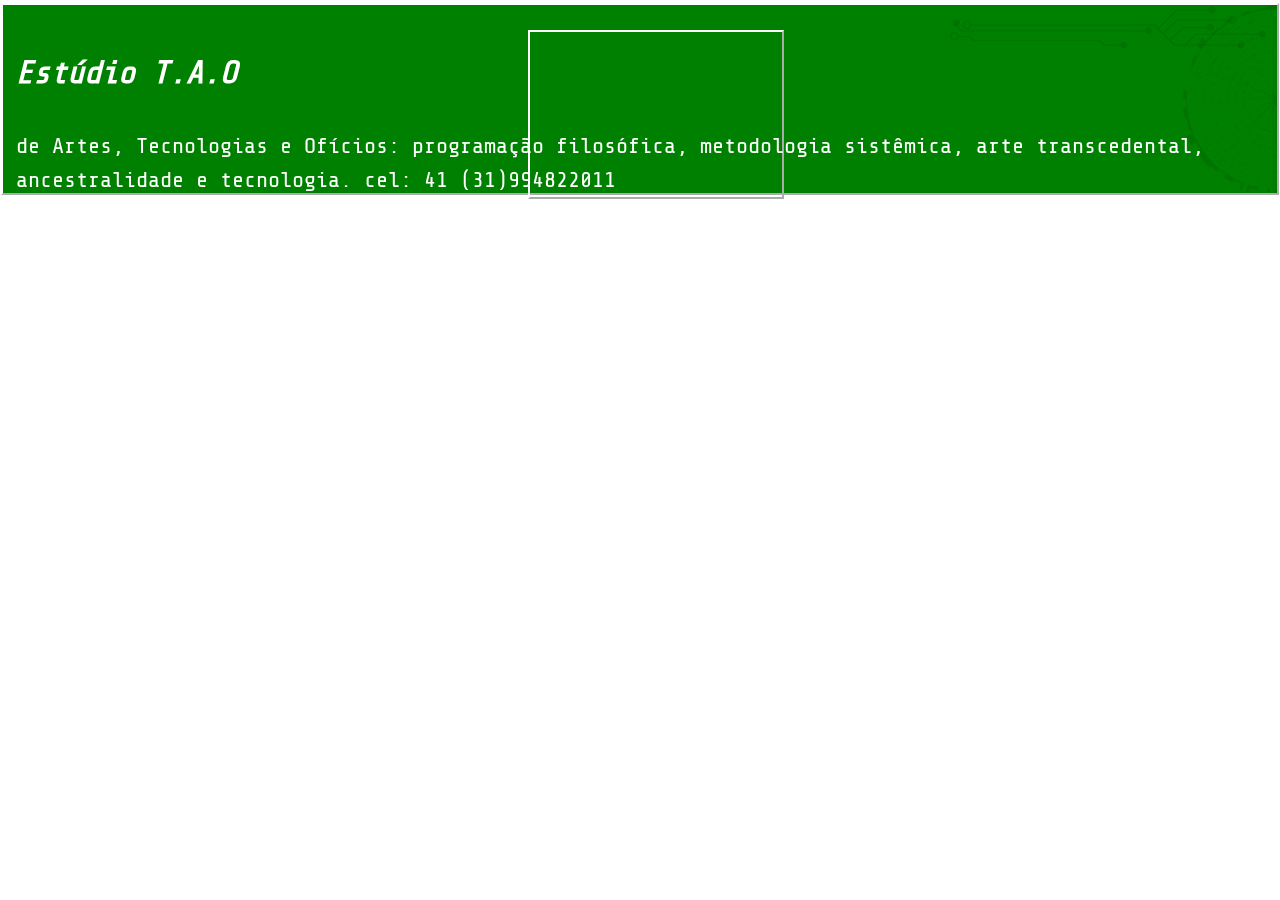
==== iframe_logo.html @ 284322fb "Add files via upload" ====
<!DOCTYPE html><!-- Declaramos que iremos usar o HTML 5 -->
<html lang="pt-br">	<!-- Inicia ciclo de Programação HTML com idioma da página em PT-BR-->
	<head>			<!-- Inicia a parte das configurações -->
		
		<link rel="stylesheet" href="https://www.w3schools.com/w3css/4/w3.css"><!-- link para referencias de configuração CSS de páginas online-->
		<link rel="stylesheet" type="text/css" href="stylesheet_tao.css" media="screen" />
		<link href="https://fonts.googleapis.com/css?family=Mansalva&display=swap" rel="stylesheet">
		<link href="https://fonts.googleapis.com/css?family=Amatic+SC&display=swap" rel="stylesheet">
		<link href="https://fonts.googleapis.com/css?family=Share+Tech+Mono&display=swap" rel="stylesheet">
		<meta charset="utf-8"><!--Este elemento define o tipo da codificação dos caracteres SEMPRE BOM COLOCAR-->
		<meta name="viewport" content="width=device-width, initial-scale=1.0"><!-- Enxerga o tamanho da tela do dispositivo-->
		
        <title> 
            Estúdio TAO
        </title> 
<style>
</style>
		
</head>
	<body>

<div class="logo">	
	<p class="glow" style="font-size:calc(150% + 1vw)"><I><b>Estúdio T.A.O</b></I>
	<p class="glow" style="font-size:calc(75% + 1vw)">de Artes, Tecnologias e Ofícios: programação filosófica, metodologia sistêmica, arte transcedental, ancestralidade e tecnologia. cel: 41 (31)994822011</p>
		
		<!-- Background Vídeo -->
	<div class="video-container">	
		<video autoplay muted loop id="myVideo">
			<source src="Videos/Tao_4dimensao_MPEG4_small.mp4" type="video/mp4">
			<source src="Videos/Tao_4dimensao_WEBM_small.webm" type="video/webm">
			Your browser does not support HTML5 video.
		</video>
		<!-- <button id="myBtn" onclick="backVideo()">Pause</button>-->
	</div>	
	<!--finaliza Vídeo-->
	</div>
	
			
	</body>
	
	</html>
---- stylesheet_tao.css ----
* {
  box-sizing: border-box;
}
body {
		
            color:#fff;            
            font-family: 'Mansalva', cursive;
            transition:all 4s ease;
		
	
  
  /* Background image is centered vertically and horizontally at all times */
  background-position: center center;
  
  /* Background image doesn't tile */
  background-repeat: no-repeat;
  
  /* Background image is fixed in the viewport so that it doesn't move when 
     the content's height is greater than the image's height */
  background-attachment: fixed;
  
  /* This is what makes the background image rescale based
     on the container's size */
  background-size: cover;
  
  /* Set a background color that will be displayed
     while the background image is loading */
  background-color: white;
}
video {
  
  max-width:20vw;
  max-height: 20vw;
	display: block;
	
	margin: 0 auto;
	 padding:0.6vw 0.6vw 0.6vw 0.6vw;
			 border-width: 0.2vw; /* aqui, cada lado possui uma borda de largura diferente */
			border-style: outset; /* estilos de borda */
			border-color: white; /* uma cor de borda para cada lado */
			border-radius: calc(0.1vw+1%); 
	
}
.video-container {
	 z-index: -1; /*apenas um -1 é necessário quando se trabalha com relative + absolute, sendo pai e filho*/
	position: absolute;
   padding: 1vw;
  left: 40vw;
  top: 1vw;
  margin: 0 auto;
  color: white;
  border-radius: 2vw;  
  font-size:calc(100% + 1vw)/*prevent being too small*/;
}
.efeitoleitura
        {
			color: gray;
            opacity:1;
			text-align:justify;
			padding:1vw 1vw 1vw 1vw;
        }
		.efeitoleitura:hover
        {
            color: green; 
			text-decoration: none;
			webkit-transition-duration: 0.8s;
			transition-duration: 0.8s;
			 margin: 1vw auto;
			 background-image: linear-gradient(+45deg, rgba(55,255,250,0.3), rgba(190,120,50,0.3), rgba(25,15,15,0.3));
			 padding:1vw;
			 border-width:0.2vw; /* aqui, cada lado possui uma borda de largura diferente */
			border-style: outset; /* estilos de borda */
			border-color: gold; /* uma cor de borda para cada lado */
			border-radius: 0.2vw; 				
					
  animation:colorchgContainer 6s infinite;
  animation-timing-function: ease-in-out;
  animation-duration: 32s;
        }
		
.mobile-container {
	font-family: 'Share Tech Mono', serif;
   z-index:1;

  position: relative;
  top: 13vw;
 
  max-width: 98%;
  max-height:98%;
  margin: 1vw auto;
  margin: 2vw auto;
  background-image: linear-gradient(+56deg, rgba(155,255,250,0.3), rgba(190,120,150,0.3), rgba(255,150,150,0.3));

	border-width: 0.2vw; /* aqui, cada lado possui uma borda de largura diferente */
	border-width: 0.4vw; /* aqui, cada lado possui uma borda de largura diferente */
    border-style: outset; /* estilos de borda */
    border-color: white; /* uma cor de borda para cada lado */
	border-radius: 0.6vw; 	
  color: green;
   
  font-size:calc(0.7em + 1vw)/*prevent being too small*/;
 		
  animation:colorchgContainer 2s infinite;
  animation-timing-function: ease-in-out;
  animation-duration: 32s;
}
iframe {
  position: absolute;
  top: 0;
  left: 0;
  border: 0;
  width: 100%;
  height: 100%;
}
.logo {

  color:green;

	font-family: 'Share Tech Mono', serif;
	width:99.8%;
	height:15vw;
	color:green;	
	font-family: 'Share Tech Mono', serif;	
	width:99.8%;	
	
	border-width: 0.2vw;; /* aqui, cada lado possui uma borda de largura diferente */
    border-style: outset; /* estilos de borda */
    border-color: white; /* uma cor de borda para cada lado */
	border-radius:0.1vw;		

/* Location of the image */

  background-image: url(Imagens/TAU.png);
 
  /* Background image is centered vertically and horizontally at all times */
  background-position: top right;

  /* Background image doesn't tile */
  background-repeat: no-repeat;

  background-position: top right;  
  /* Background image doesn't tile */  
  background-repeat: no-repeat;  
  /* Background image is fixed in the viewport so that it doesn't move when 
     the content's height is greater than the image's height */
  background-attachment: relative;

  background-attachment: relative;  
  /* This is what makes the background image rescale based
     on the container's size */
  background-size: contain, cover;

  background-size: contain, cover;  
  /* Set a background color that will be displayed
     while the background image is loading */
  background-color: green;
  z-index:4;
  position: fixed;
  padding: 1vw;
  left: 0.1vw;
  top: 0.1vw;
  display: block;
margin: 0.1vw auto;
font-size:calc(0em + 1vw);
}
@keyframes colorchg {
		20%
		  {
			  color: white;
			  background-image: linear-gradient(-45deg,white,black,green);
			   border-color: black; /* uma cor de borda para cada lado */
		  }
		60% {
			color:gold;		
			background-image: linear-gradient(-10deg,black,green,white);
			 border-color: green; /* uma cor de borda para cada lado */
			}
		80% {
			color:white;		
			background-image: linear-gradient(+45deg,green),white,black);
			 border-color: white; /* uma cor de borda para cada lado */
			}
}
@keyframes colorchgContainer {
		20%
		  {
			  color: black;
			  background-image: linear-gradient(-45deg,rgba(255,155,255,0.8),rgba(155,255,255,0.8),rgba(255,255,155,0.8));
			   border-color: black; /* uma cor de borda para cada lado */
		  }
		60% {
			color:green;		
			background-image: linear-gradient(-10deg,rgba(155,255,255,0.8),rgba(255,155,255,0.8),rgba(255,255,155,0.8));
			 border-color: green; /* uma cor de borda para cada lado */
			}
		80% {
			color:maroon;		
			background-image: linear-gradient(+45deg,green),rgba(255,255,155,0.8),rgba(255,155,255,0.8),rgba(155,255,255,0.8));
			 border-color: white; /* uma cor de borda para cada lado */
			}
}
/*fundo do top nav */
.topnav {
  overflow: hidden;
  
  font-family: 'Share Tech Mono', serif;
  z-index:5;
  background-color:rgb(255,255,255);
  position: fixed;
  padding:0.1vw 0.1vw 0.1vw 0.1vw;
  right: 1vw;
  top: 1vw;
  font-size:calc(35% + 1vw);/*prevent being too small*/
 
}
/* */
.topnav #myLinks {
  display: none;
  float: right;
}
.topnav a {
  color: white; 
  padding:1vw 10vw;
  text-decoration: none;
  display: block;
   overflow: hidden;
   background: black;
   background-image: linear-gradient(-45deg,white,green,black);
 
 
transition-duration: 1s;
	-webkit-animation: glow 1s ease-in-out infinite alternate;
  -moz-animation: glow 1s ease-in-out infinite alternate;
  animation: glow 1s ease-in-out infinite alternate;
  
  		
  animation:colorchg 2s infinite;
  animation-timing-function: ease-in-out;
  animation-duration: 12s;
}

.topnav a.icon {
  background-color: white;
  padding: 1vw 1vw 1vw 1vw;
 
  display: block;   
  float:right;
  position: absolute;
  right: 1vw;
  top: 0;
 z-index:9;
  }
.topnav a:hover {
  background-color: green;
 color:gold;
 border-radius: 1vw;
 font-weight: bold;
 
 animation:colorchg 2s infinite;
  animation-timing-function: ease-in-out;
  animation-duration: 32s;
  -webkit-animation: glow 3s ease-in-out infinite alternate;
  -moz-animation: glow 3s ease-in-out infinite alternate;
  animation: glow 3s ease-in-out infinite alternate;
}
.active {
  
  color: rgba 255 255 255 124;
   
}
.triangle-down {
	width: 0px;
	height: 0px;
	border-left: 1vw solid transparent;
	border-right: 1vw solid transparent;
	border-top: 2vw solid #555;
}
/* Dropdown Button */
.dropbtn {
  display: none;
  overflow: hidden;
  font-size: calc(100% + 0.8vw);
  background-color:white;
  
  }
/* Change color of dropdown links on hover */
.dropbtn a:hover{
  border-radius: 0.1vw;
  font-weight: bold;
  -webkit-animation: glow 3s ease-in-out infinite alternate;
  -moz-animation: glow 3s ease-in-out infinite alternate;
  animation: glow 3s ease-in-out infinite alternate;
}
/* The container <div> - needed to position the dropdown content */
.dropdown {
  position: relative;
  display: inline;
  
}
/* Dropdown Content (Hidden by Default) */
.dropdown-content {
  display: none;/*esconde o conteudo até que se clicke nele*/
  overflow: hidden;  
  position: relative;  
  background-color: white;
   box-shadow: 0px 8px 16px 0px black;
  z-index: 1;
}
/* Links inside the dropdown */
.dropdown-content a {
  color: black;
   background-color: green;
  padding: 1vw 1vw;
  text-decoration: none;
  display: block;  
}
.dropdown:hover .dropdown-content {
  display: inline;
   border-radius: 0.2vw;
   font-weight:bold; 
   
 animation:colorchg 2s infinite;
  animation-timing-function: ease-in-out;
  animation-duration: 12s;   
  -webkit-animation: glow 3s ease-in-out infinite alternate;
  -moz-animation: glow 3s ease-in-out infinite alternate;
  animation: glow 3s ease-in-out infinite alternate;
}
img{
	border-width: 0.1vw; /* aqui, cada lado possui uma borda de largura diferente */
    border-style: outset; /* estilos de borda */
    border-color: gold; /* uma cor de borda para cada lado */
	border-radius:0.1vw;		

  max-width:80vw;
  max-height:80vw;
  display: block;
	margin-left: auto;
	margin-right: auto;
  
}
#myVideo {
  right:0;
  top: 0;
  }
#myVideoSR {
  
  }
#myBtn {
	font-family: 'Share Tech Mono', serif;
  font-size:1em;
  
  border: solid;
  border-color:white;
  background: #000;
  color: #fff;
  cursor: pointer;
  }
#myBtn:hover {
  background: green;
  color: black;
}
canvas{
	
    width:50%;
   height:50%;
   max-width:90%;
   max-height:90%;
    border:solid black 1vw;
	display: block;
	margin: 2vw auto;
	image-rendering: -webkit-optimize-contrast !important;
	
}
.glow {
  
  color: white;
  
  -webkit-animation: glow 3s ease-in-out infinite alternate;
  -moz-animation: glow 3s ease-in-out infinite alternate;
  animation: glow 3s ease-in-out infinite alternate;
}
@-webkit-keyframes glow {
  from {
    text-shadow: 0 0 1vw red, 0 0 2vw orange, 0 0 3vw yellow, 0 0 2vw green, 0 0 3vw purple, 0 0 1vw blue, 0 0 2vw teal;
  }
  to {
    text-shadow: 0 0 1vw teal, 0 0 1vw blue, 0 0 2vw purple, 0 0 2vw green, 0 0 1vw yellow, 0 0 2vw orange, 0 0 3vw red;
  }
}
.slideshowContainer{
	position: relative;
  text-align: center;
  color: white;
 
	}
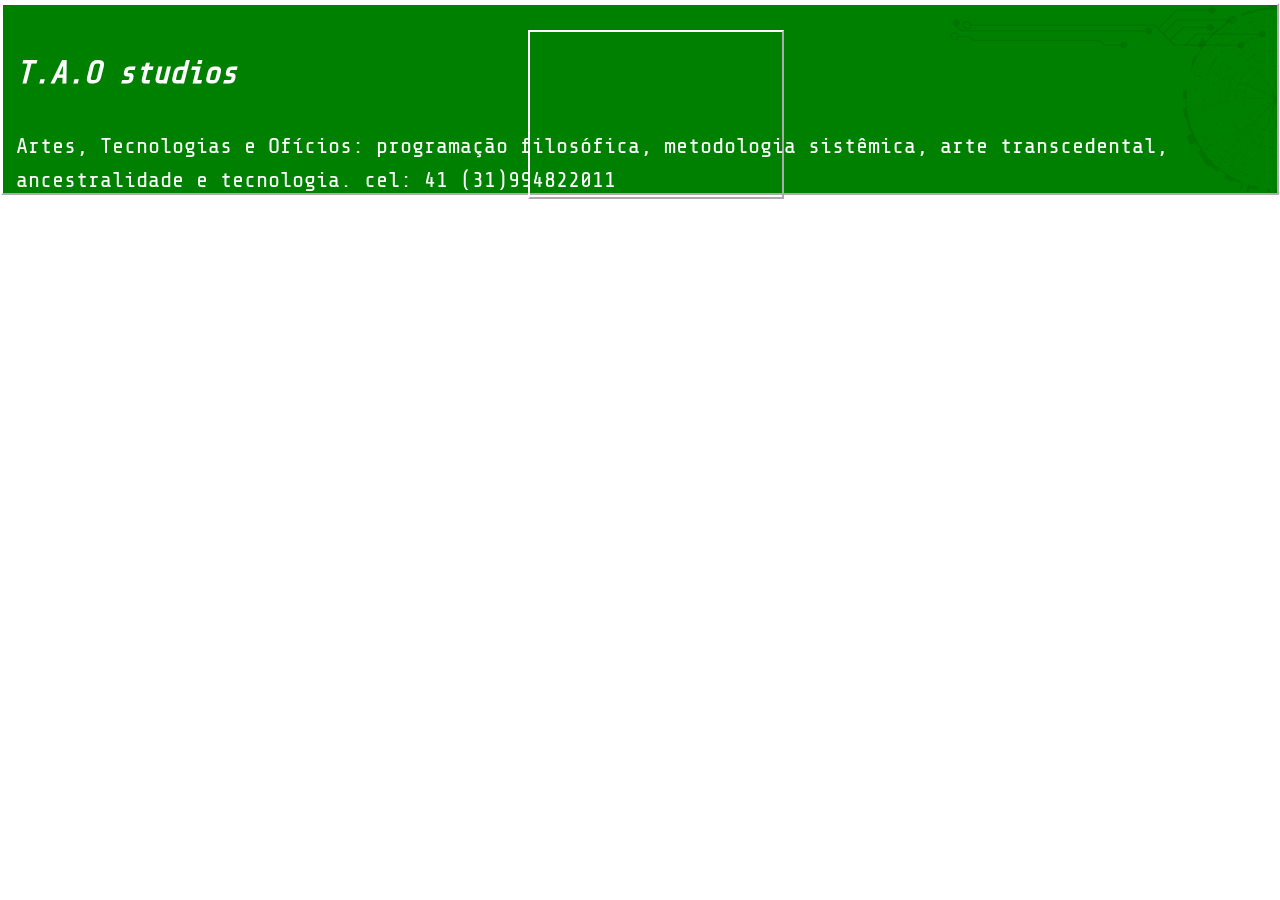
==== commit 786db66b: "Add files via upload" ====
--- a/iframe_logo.html
+++ b/iframe_logo.html
@@ -20,8 +20,8 @@
 	<body>
 
 <div class="logo">	
-	<p class="glow" style="font-size:calc(150% + 1vw)"><I><b>Estúdio T.A.O</b></I>
-	<p class="glow" style="font-size:calc(75% + 1vw)">de Artes, Tecnologias e Ofícios: programação filosófica, metodologia sistêmica, arte transcedental, ancestralidade e tecnologia. cel: 41 (31)994822011</p>
+	<p class="glow" style="font-size:calc(150% + 1vw)"><I><b>T.A.O studios</b></I>
+	<p class="glow" style="font-size:calc(75% + 1vw)">Artes, Tecnologias e Ofícios: programação filosófica, metodologia sistêmica, arte transcedental, ancestralidade e tecnologia. cel: 41 (31)994822011</p>
 		
 		<!-- Background Vídeo -->
 	<div class="video-container">	
--- a/stylesheet_tao.css
+++ b/stylesheet_tao.css
@@ -328,7 +328,7 @@
 }
 img{
 	border-width: 0.1vw; /* aqui, cada lado possui uma borda de largura diferente */
-    border-style: outset; /* estilos de borda */
+    border-style: noone; /* estilos de borda */
     border-color: gold; /* uma cor de borda para cada lado */
 	border-radius:0.1vw;		
 
